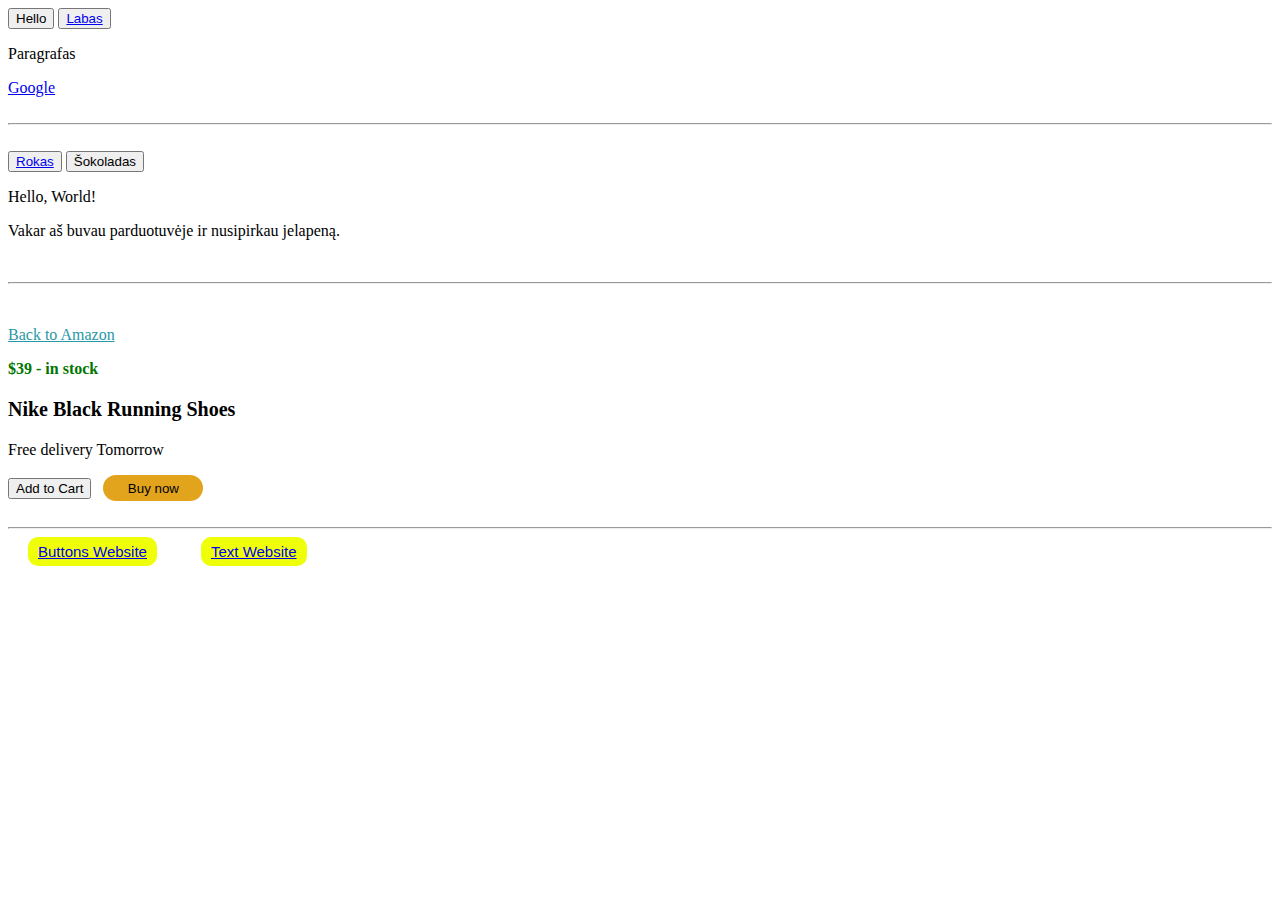
==== index.html @ 2d46e014 "first commit" ====
<!DOCTYPE html>
<html>

<head>
  <meta charset="utf-8">
  <title>My Website Nr.1 Pagrnidinis</title>
  <link rel="stylesheet" href="styles/buttons.css">
</head>
<body>
<button>
  Hello
</button>
<button><a href="img.html">Labas</a></button>

<p>
  Paragrafas
</p>

<a href="https://www.youtube.com" target="_blank">
  Google
</a>
<br><br>
<hr><br>

<button><a href="Buttons.html" target="_blank">
  Rokas
</a></button>

<button>
  Šokoladas
</button>
<p>
  Hello, World!
</p>
<p>
  Vakar aš buvau parduotuvėje ir nusipirkau jelapeną.
</p><br>
<hr><br>
<p><a href="https://www.amazon.com/" target="_blank" class="amazon-link">
Back to Amazon
</a></P>
<p class="price">
  $39 - in stock
</p>

<p class="nike-tag">
  Nike Black Running Shoes 
</p>


<p>
  Free delivery Tomorrow
</p>

<button class="add-button">
  Add to Cart
</button>


<button class="buy-button">
  Buy now
</button><br><br><hr>


<button class="nuorodos"><a href="Buttons.html" target="_blank">
  Buttons Website
</button></a>
<button class="nuorodos"><a href="text.html" target="_blank">
  Text Website
</button></a>

</body>
</html>
---- styles/buttons.css ----
.amazon-link {
    color: rgb(40, 152, 167);
    cursor: pointer;
  }

  .amazon-link:hover {
    opacity: 0.7;
  }


  .nike-tag {
    font-weight: bold;
    font-size: 20px;
  }




  .price {
    color: rgb(0, 118, 0);
    font-weight: bold;
  }
  

  .buy-button {
    background-color: rgb(225, 164, 28);
    border: none;
    border-radius: 15px;
    width: 100px;
    height: 26px;
    cursor: pointer;
    margin-left: 8px;
    transition: opacity 0.1s;
  }
  .buy-button:hover {
  opacity: 0.8;
  }
  .buy-button:active {
    opacity: 0.5;
  }

  .nuorodos {
    background-color: rgb(239, 255, 9);
      border-style: none;
      border-radius: 10px;
      color: white;
      padding-left: 10px;
      padding-right: 10px;
      padding-top: 6px;
      padding-bottom: 6px;
      margin-right: 20px;
      margin-left: 20px;
      cursor: pointer;
      font-size: 15px;
  }
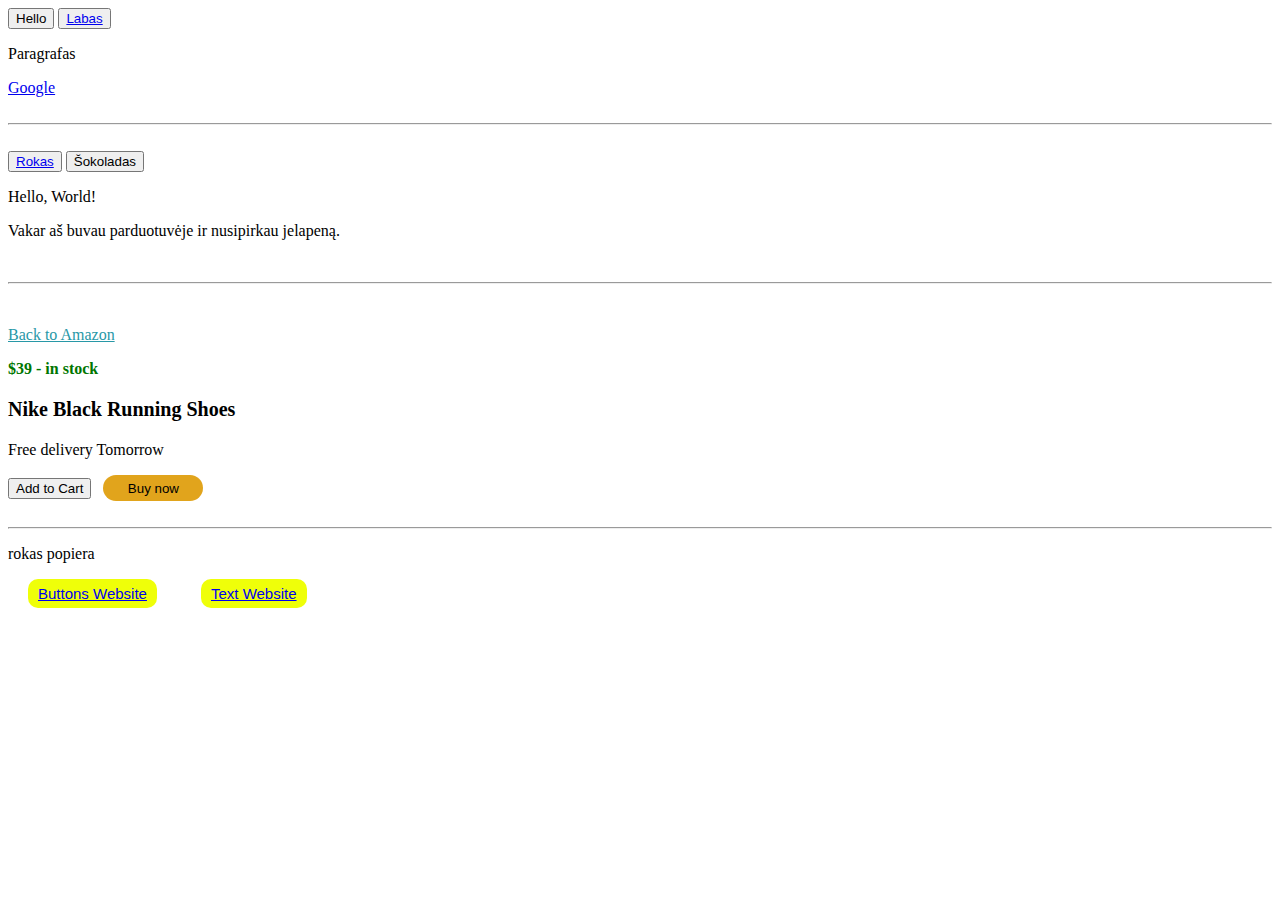
==== commit 74ebe86f: "added name" ====
--- a/index.html
+++ b/index.html
@@ -60,6 +60,9 @@
 <button class="buy-button">
   Buy now
 </button><br><br><hr>
+<p>
+  rokas popiera
+</p>
 
 
 <button class="nuorodos"><a href="Buttons.html" target="_blank">
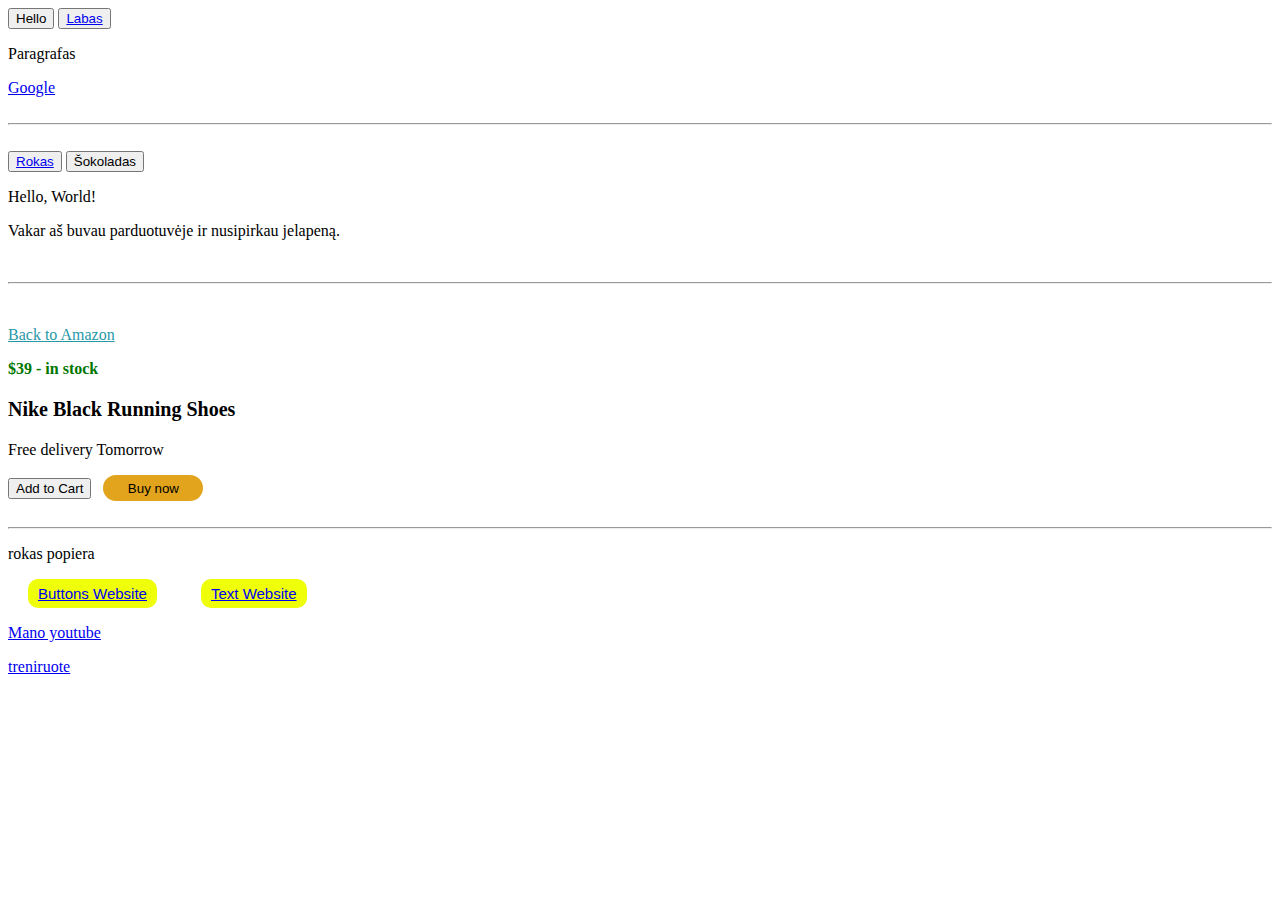
==== commit 3c347649: "backup" ====
--- a/index.html
+++ b/index.html
@@ -2,9 +2,10 @@
 <html>
 
 <head>
+  <meta name="viewport" content="width=device-width, initial-scale=1">
   <meta charset="utf-8">
   <title>My Website Nr.1 Pagrnidinis</title>
-  <link rel="stylesheet" href="styles/buttons.css">
+  <link rel="stylesheet" href="intro-to-html/styles/buttons.css">
 </head>
 <body>
 <button>
@@ -72,6 +73,14 @@
   Text Website
 </button></a>
 
+<p><a href="youtube.html" target="_blank">
+  Mano youtube
+  </p></a>
+
+  <a href="treniruote.html"><p>
+    treniruote
+  </p></a>
+
 </body>
 </html>
 
--- a/intro-to-html/styles/buttons.css
+++ b/intro-to-html/styles/buttons.css
@@ -0,0 +1,56 @@
+
+  .amazon-link {
+    color: rgb(40, 152, 167);
+    cursor: pointer;
+  }
+
+  .amazon-link:hover {
+    opacity: 0.7;
+  }
+
+
+  .nike-tag {
+    font-weight: bold;
+    font-size: 20px;
+  }
+
+
+
+
+  .price {
+    color: rgb(0, 118, 0);
+    font-weight: bold;
+  }
+  
+
+  .buy-button {
+    background-color: rgb(225, 164, 28);
+    border: none;
+    border-radius: 15px;
+    width: 100px;
+    height: 26px;
+    cursor: pointer;
+    margin-left: 8px;
+    transition: opacity 0.1s;
+  }
+  .buy-button:hover {
+  opacity: 0.8;
+  }
+  .buy-button:active {
+    opacity: 0.5;
+  }
+
+  .nuorodos {
+    background-color: rgb(239, 255, 9);
+      border-style: none;
+      border-radius: 10px;
+      color: white;
+      padding-left: 10px;
+      padding-right: 10px;
+      padding-top: 6px;
+      padding-bottom: 6px;
+      margin-right: 20px;
+      margin-left: 20px;
+      cursor: pointer;
+      font-size: 15px;
+  }
